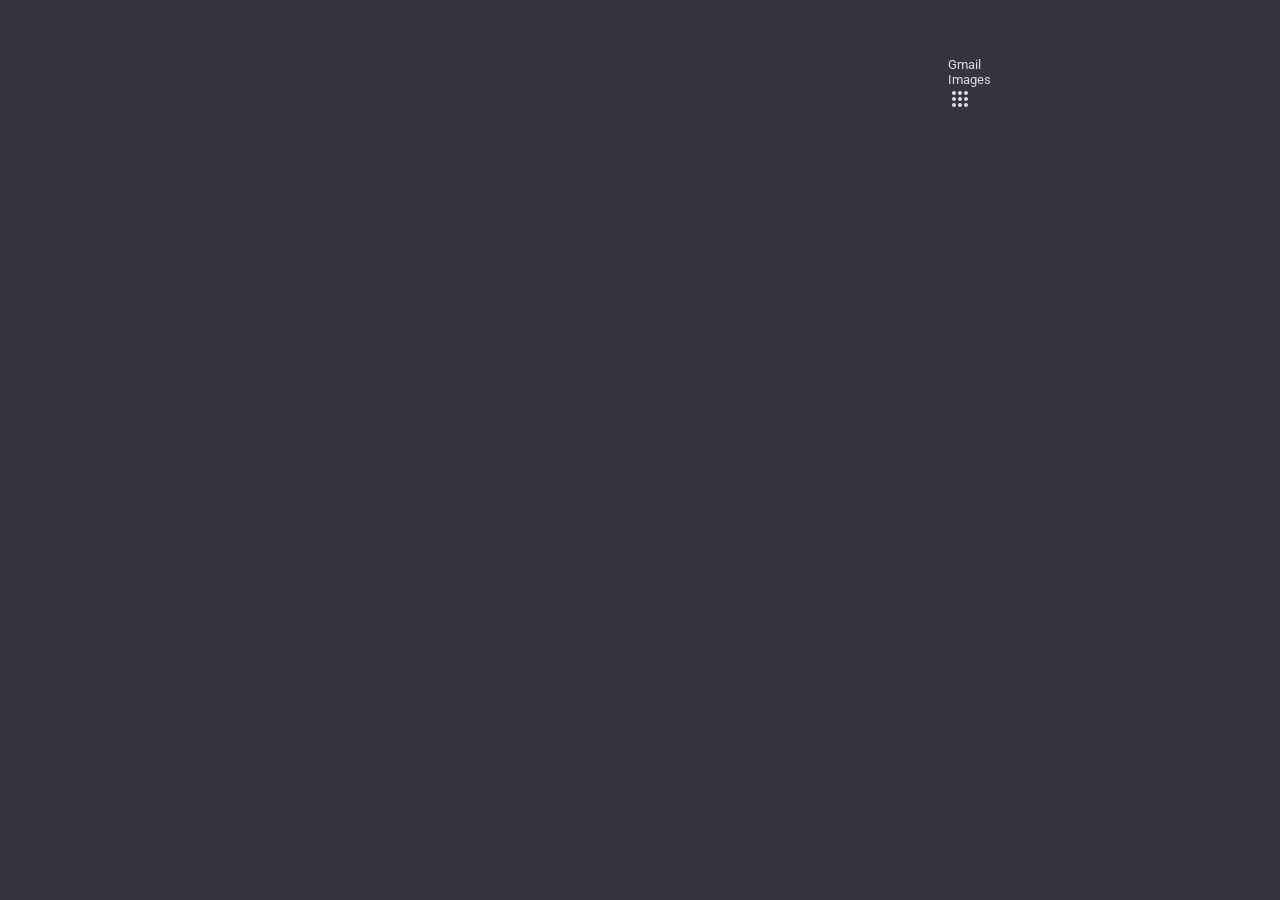
==== odinGit_04.html @ b5d1bb0a "Adding CSS and HTML updates based on simple copy of Google homepage" ====
<!DOCTYPE html>


<head>
    <meta charset="utf-8">
    <title>Faux Google</title>
    <link rel="stylesheet" href="odinGit_04.css">
    <link href="https://fonts.googleapis.com/css2?family=Roboto:wght@400;700&display=swap" rel="stylesheet">
</head>

<html>
    <body>
        <div id="oneGoogleBar">
            <header role="banner">
                <div class="headerLinks">
                    <div class="primaryLinks">
                        <div class="gLink">
                            <a href="https://mail.google.com/mail/?tab=rm&ogbl" target="_top">Gmail</a>
                        </div>
                        <div class="iLink">
                            <a href="https://www.google.com/imghp?hl=en&tab=ri&ogbl" target="_top">Images</a>
                        </div>
                    <div class="secondaryLinks">
                        <div class="appLink">
                            <a href="https://www.google.com/intl/en/about/products?tab=rh" target="_top">
                                <svg class="appIconLink">
                                    <path d="M6,8c1.1,0 2,-0.9 2,-2s-0.9,-2 -2,-2 -2,0.9 -2,2 0.9,2 2,2zM12,20c1.1,0 2,-0.9 2,-2s-0.9,-2 -2,-2 -2,0.9 -2,2 0.9,2 2,2zM6,20c1.1,0 2,-0.9 2,-2s-0.9,-2 -2,-2 -2,0.9 -2,2 0.9,2 2,2zM6,14c1.1,0 2,-0.9 2,-2s-0.9,-2 -2,-2 -2,0.9 -2,2 0.9,2 2,2zM12,14c1.1,0 2,-0.9 2,-2s-0.9,-2 -2,-2 -2,0.9 -2,2 0.9,2 2,2zM16,6c0,1.1 0.9,2 2,2s2,-0.9 2,-2 -0.9,-2 -2,-2 -2,0.9 -2,2zM12,8c1.1,0 2,-0.9 2,-2s-0.9,-2 -2,-2 -2,0.9 -2,2 0.9,2 2,2zM18,14c1.1,0 2,-0.9 2,-2s-0.9,-2 -2,-2 -2,0.9 -2,2 0.9,2 2,2zM18,20c1.1,0 2,-0.9 2,-2s-0.9,-2 -2,-2 -2,0.9 -2,2 0.9,2 2,2z"></path>
                                </svg>
                            </a>
                        </div>
                        <div class="profileLink">
                            <a href="https://accounts.google.com/SignOutOptions?hl=en&continue=https://www.google.com%3Fhl%3Den-US" role="button" aria-label="
                            Google Account: 
                            Sam Clavette 
                            sam.clavette@gmail.com"></a>
                        </div>
                    </div>
                    </div>
                </div>
            </header>
        </div>
        <div>

        </div>
    </body>
</html>
---- odinGit_04.css ----
body {
    background: #35363A;
    margin: 0;
    font-family: 'Roboto', sans-serif;
    font-size: 81.25%;
    color: var(--ntp-primary-text-color), rgb(218, 220, 224);
    display: block;
    }



a {
    outline: none;
    text-decoration: none;
    color: rgb(218,220,224);

}

.appIconLink {
    color: rgb(218,220,224);
    fill: currentColor; 
}

a:link {
    color: rgb(218,220,224);
}

.primaryLinks:hover {
    color: rgb(218,220,224);
    border-bottom: 1px solid;
    text-decoration: 1px solid;
}

.secondaryLinks:hover {
    background-color: rgba(232,234,237,.1);
}


html {
    --google-grey-refresh-200-rgba: 232,234,237,.1;
    --google-grey-refresh-300-rgb: rgb(218,220,224);
    --google-grey-refresh-500-rgb: 154,160,166;
    --google-grey-900-rgb: 32,33,36;
    --google-blue-refresh-300-rgb: 138,180,248;
}

html {
    --ntp-background-override-color: var(--google-grey-900);
    --ntp-hover-background-color: rgba(var(--google-grey-200-rgb), .1);
    --ntp-primary-text-color: var(--google-grey-refresh-300);
    --ntp-secondary-text-color: var(--google-grey-refresh-500);
    --ntp-selected-primary-text-color: var(--google-blue-refresh-300);
}

#oneGoogleBar {
    height: 56px;
    display: block;
}

header {
    min-width: 350px;
    position: relative;
    height: 52px;
    padding: 4px;
    background-color: transparent;
    display: flex;
    transition: box-shadow 250ms;
}

.headerLinks {
    position: absolute;
    top: 0px;
    width: 328px;
    z-index: 991;
    height: 0px;
    margin-top: 57px;
    right: 0px;
    margin-right: 4px;
    transition: height 0.3s ease-in-out 0s;
}

#backgroundImage {
    border: none;
    height: 100%;
    position: fixed;
    top: 0;
    width: 100%;
}
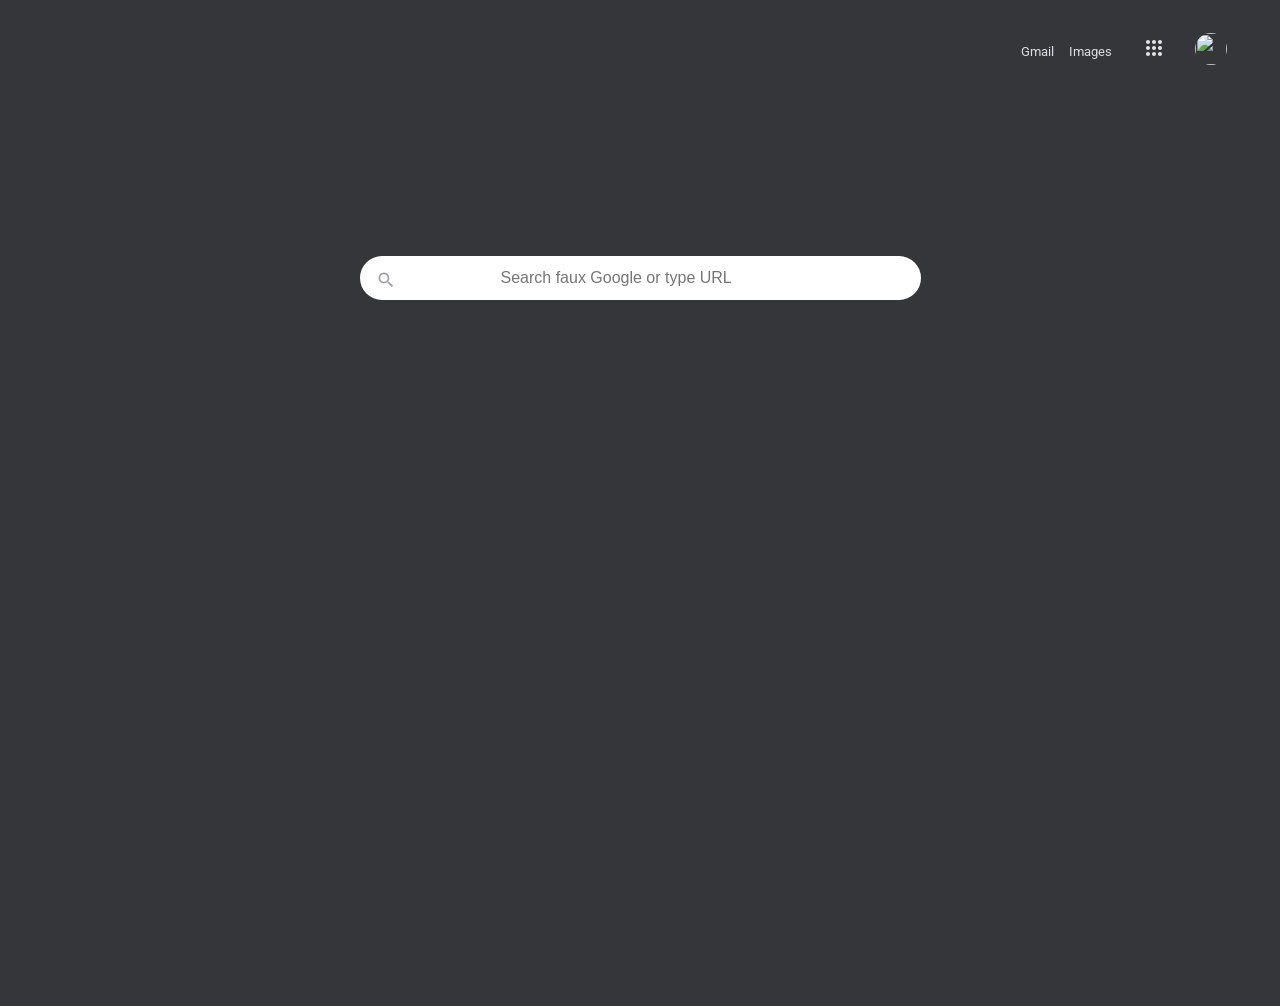
==== commit 6e0d285e: "updating html, css, adding mic svg" ====
--- a/odinGit_04.html
+++ b/odinGit_04.html
@@ -15,32 +15,56 @@
                 <div class="headerLinks">
                     <div class="primaryLinks">
                         <div class="gLink">
-                            <a href="https://mail.google.com/mail/?tab=rm&ogbl" target="_top">Gmail</a>
+                            <a class="pLinks" href="https://mail.google.com/mail/?tab=rm&ogbl" target="_top">Gmail</a>
                         </div>
                         <div class="iLink">
-                            <a href="https://www.google.com/imghp?hl=en&tab=ri&ogbl" target="_top">Images</a>
+                            <a class="pLinks" href="https://www.google.com/imghp?hl=en&tab=ri&ogbl" target="_top">Images</a>
                         </div>
+                    </div>
                     <div class="secondaryLinks">
                         <div class="appLink">
-                            <a href="https://www.google.com/intl/en/about/products?tab=rh" target="_top">
+                            <a class="appIconLink" href="https://www.google.com/intl/en/about/products?tab=rh" target="_top">
                                 <svg class="appIconLink">
-                                    <path d="M6,8c1.1,0 2,-0.9 2,-2s-0.9,-2 -2,-2 -2,0.9 -2,2 0.9,2 2,2zM12,20c1.1,0 2,-0.9 2,-2s-0.9,-2 -2,-2 -2,0.9 -2,2 0.9,2 2,2zM6,20c1.1,0 2,-0.9 2,-2s-0.9,-2 -2,-2 -2,0.9 -2,2 0.9,2 2,2zM6,14c1.1,0 2,-0.9 2,-2s-0.9,-2 -2,-2 -2,0.9 -2,2 0.9,2 2,2zM12,14c1.1,0 2,-0.9 2,-2s-0.9,-2 -2,-2 -2,0.9 -2,2 0.9,2 2,2zM16,6c0,1.1 0.9,2 2,2s2,-0.9 2,-2 -0.9,-2 -2,-2 -2,0.9 -2,2zM12,8c1.1,0 2,-0.9 2,-2s-0.9,-2 -2,-2 -2,0.9 -2,2 0.9,2 2,2zM18,14c1.1,0 2,-0.9 2,-2s-0.9,-2 -2,-2 -2,0.9 -2,2 0.9,2 2,2zM18,20c1.1,0 2,-0.9 2,-2s-0.9,-2 -2,-2 -2,0.9 -2,2 0.9,2 2,2z"></path>
+                                    <path class="appIconLink" d="M6,8c1.1,0 2,-0.9 2,-2s-0.9,-2 -2,-2 -2,0.9 -2,2 0.9,2 2,2zM12,20c1.1,0 2,-0.9 2,-2s-0.9,-2 -2,-2 -2,0.9 -2,2 0.9,2 2,2zM6,20c1.1,0 2,-0.9 2,-2s-0.9,-2 -2,-2 -2,0.9 -2,2 0.9,2 2,2zM6,14c1.1,0 2,-0.9 2,-2s-0.9,-2 -2,-2 -2,0.9 -2,2 0.9,2 2,2zM12,14c1.1,0 2,-0.9 2,-2s-0.9,-2 -2,-2 -2,0.9 -2,2 0.9,2 2,2zM16,6c0,1.1 0.9,2 2,2s2,-0.9 2,-2 -0.9,-2 -2,-2 -2,0.9 -2,2zM12,8c1.1,0 2,-0.9 2,-2s-0.9,-2 -2,-2 -2,0.9 -2,2 0.9,2 2,2zM18,14c1.1,0 2,-0.9 2,-2s-0.9,-2 -2,-2 -2,0.9 -2,2 0.9,2 2,2zM18,20c1.1,0 2,-0.9 2,-2s-0.9,-2 -2,-2 -2,0.9 -2,2 0.9,2 2,2z"></path>
                                 </svg>
                             </a>
                         </div>
                         <div class="profileLink">
-                            <a href="https://accounts.google.com/SignOutOptions?hl=en&continue=https://www.google.com%3Fhl%3Den-US" role="button" aria-label="
-                            Google Account: 
-                            Sam Clavette 
-                            sam.clavette@gmail.com"></a>
+                            <a class="pLink" href="https://accounts.google.com/SignOutOptions?hl=en&continue=https://www.google.com%3Fhl%3Den-US" role="button" 
+                                srcset="https://lh3.googleusercontent.com/ogw/ADGmqu8hPqe0rNWowjqKFOOYaU1EfpeOcESWQFNbDWY4=s32-c-mo" 
+                                aria-label="
+                                Google Account: 
+                                Sam Clavette 
+                                sam.clavette@gmail.com">
+                            <img class="profileImage" src="https://lh3.googleusercontent.com/ogw/ADGmqu8hPqe0rNWowjqKFOOYaU1EfpeOcESWQFNbDWY4=s32-c-mo">
+                        </a>
                         </div>
-                    </div>
                     </div>
                 </div>
             </header>
         </div>
-        <div>
-
+        <div id="content" class="">
+            <div class="logoBox">
+                <div id="logo" class="logo">
+            </div>
+        </div>
+            <div class="searchBar">
+                <div class="searchGlass">
+                    <span class="searchGlass">
+                        <svg focusable="false" xmlns="http://www.w3.org/2000/svg" viewBox="0 0 24 24">
+                            <path d="M 15.5 14 h -0.79 l -0.28 -0.27 A 6.471 6.471 0 0 0 16 9.5 A 6.5 6.5 0 1 0 9.5 16 c 1.61 0 3.09 -0.59 4.23 -1.57 l 0.27 0.28 v 0.79 l 5 4.99 L 20.49 19 l -4.99 -5 Z m -6 0 C 7.01 14 5 11.99 5 9.5 S 7.01 5 9.5 5 S 14 7.01 14 9.5 S 11.99 14 9.5 14 Z">
+                        </path></svg>
+                    </span>
+                </div>     
+                <div class="searchBox">
+                    <input id="input" type="search" class="searchBox" maxlength="2048" name="q" aria-autocomplete="both" type="text" role="combobox" title="search" value aria-label="search" placeholder="Search faux Google or type URL">
+                            <div class="voiceSearch" aria-label="Search by voice" role="button">
+                                <span class="voiceSearch">
+                            </span>
+                        </div>
+                    </div>
+                </div>
+            </div>
         </div>
     </body>
 </html>
--- a/odinGit_04.css
+++ b/odinGit_04.css
@@ -1,3 +1,20 @@
+
+html {
+    --google-grey-refresh-200-rgba: 232,234,237,.1;
+    --google-grey-refresh-300-rgb: rgb(218,220,224);
+    --google-grey-refresh-500-rgb: 154,160,166;
+    --google-grey-900-rgb: 32,33,36;
+    --google-blue-refresh-300-rgb: 138,180,248;
+}
+
+html {
+    --ntp-background-override-color: var(--google-grey-900);
+    --ntp-hover-background-color: rgba(var(--google-grey-200-rgb), .1);
+    --ntp-primary-text-color: var(--google-grey-refresh-300);
+    --ntp-secondary-text-color: var(--google-grey-refresh-500);
+    --ntp-selected-primary-text-color: var(--google-blue-refresh-300);
+}
+
 body {
     background: #35363A;
     margin: 0;
@@ -7,78 +24,6 @@
     display: block;
     }
 
-
-
-a {
-    outline: none;
-    text-decoration: none;
-    color: rgb(218,220,224);
-
-}
-
-.appIconLink {
-    color: rgb(218,220,224);
-    fill: currentColor; 
-}
-
-a:link {
-    color: rgb(218,220,224);
-}
-
-.primaryLinks:hover {
-    color: rgb(218,220,224);
-    border-bottom: 1px solid;
-    text-decoration: 1px solid;
-}
-
-.secondaryLinks:hover {
-    background-color: rgba(232,234,237,.1);
-}
-
-
-html {
-    --google-grey-refresh-200-rgba: 232,234,237,.1;
-    --google-grey-refresh-300-rgb: rgb(218,220,224);
-    --google-grey-refresh-500-rgb: 154,160,166;
-    --google-grey-900-rgb: 32,33,36;
-    --google-blue-refresh-300-rgb: 138,180,248;
-}
-
-html {
-    --ntp-background-override-color: var(--google-grey-900);
-    --ntp-hover-background-color: rgba(var(--google-grey-200-rgb), .1);
-    --ntp-primary-text-color: var(--google-grey-refresh-300);
-    --ntp-secondary-text-color: var(--google-grey-refresh-500);
-    --ntp-selected-primary-text-color: var(--google-blue-refresh-300);
-}
-
-#oneGoogleBar {
-    height: 56px;
-    display: block;
-}
-
-header {
-    min-width: 350px;
-    position: relative;
-    height: 52px;
-    padding: 4px;
-    background-color: transparent;
-    display: flex;
-    transition: box-shadow 250ms;
-}
-
-.headerLinks {
-    position: absolute;
-    top: 0px;
-    width: 328px;
-    z-index: 991;
-    height: 0px;
-    margin-top: 57px;
-    right: 0px;
-    margin-right: 4px;
-    transition: height 0.3s ease-in-out 0s;
-}
-
 #backgroundImage {
     border: none;
     height: 100%;
@@ -87,4 +32,249 @@
     width: 100%;
 }
 
-
+#oneGoogleBar {
+    height: 56px;
+    display: block;
+    z-index: 989;
+}
+
+header {
+    min-width: 350px;
+    position: relative;
+    height: 64px;
+    padding: 8px;
+    background-color: transparent;
+    display: flex;
+    align-items: center;
+    transition: box-shadow 250ms;
+    z-index: 990;
+}
+
+.headerLinks {
+    position: absolute;
+    display: flex;
+    align-items: center;
+    flex-basis: auto;
+    flex-grow: 1;
+    top: 0px;
+    z-index: 991;
+    height: 48px;
+    margin-top: 5px;
+    margin-bottom: 30px;
+    right: 0px;
+    bottom: 20px;
+    margin-right: 4px;
+    transition: height 0.3s ease-in-out 0s;
+}
+
+.primaryLinks {
+    position: relative;
+    display: flex;
+    align-items: center;
+    top: 10px;
+    width: 130px;
+    z-index: 992;
+    height: 48px;
+    margin-top: 10px;
+    margin-right: 5px;
+    vertical-align: middle;
+    justify-content: flex-end;
+    padding-right: 4px;
+    padding-left: 30px;
+    
+}
+
+.gLink, .iLink {
+    position: relative;
+    top: 10px;
+    z-index: 993;
+    height: 26px;
+    margin-top: 5px;
+    margin-right: 5px;
+    padding-right: 10px;
+
+}
+
+.iLink {
+
+}
+
+.secondaryLinks {
+    position: relative;
+    display: flex;
+    align-items: center;
+    top: 10px;
+    width: 130px;
+    z-index: 992;
+    height: 48px;
+    margin-top: 10px;
+    margin-right: 5px;
+    justify-content: flex-end;
+    padding-right: 5px;
+    align-content: center;
+    right: 55px;
+}
+
+.appLink, .profileLink {
+    width: 40px;
+    z-index: 993;
+    margin-top: 10px;
+}
+
+.appLink {
+    display: flex;
+    align-items: center;
+    justify-content: center;
+    border-radius: 50%;
+    height: 32px;
+    width: 32px;
+}
+
+.profileLink {
+    position: relative;
+    display: flex;
+    align-items: center;
+    justify-content: center;
+    padding-right: 10px;
+    padding: 4px;
+    border-radius: 50%;
+    box-sizing: border-box;
+    height: 40px;
+    width: 40px;
+    background-position: center;
+    left: 20px;
+}
+
+.pLink {
+    position: relative;
+    height: 32px;
+    width: 32px;
+}
+
+.profileImage {
+    position: relative;
+    display: block;
+    border-radius: 50%;
+    background-size: 32px 32px;
+    height: 32px;
+    width: 32px;
+}
+
+a {
+    outline: none;
+    text-decoration: none;
+    color: rgb(218,220,224);
+}
+
+.appIconLink {
+    position: relative;
+    color: rgba(255,255,255, .87);
+    fill: currentColor; 
+    height: 26px;
+    width: 26px;
+    background-size: 36px 36px;
+}
+
+a:link {
+    color: rgb(218,220,224);
+}
+
+.pLinks:hover {
+    color: rgb(218,220,224);
+    text-decoration: underline;
+}
+
+.appLink:hover { 
+    background-color: rgba(232,234,237,0.08)
+}
+
+.profileLink:hover {
+    background-color: rgba(232,234,237,0.08)
+}
+
+#content {
+    align-items: center;
+    display: flex;
+    flex-direction: column;
+    height: 950px;
+    position: relative;
+}
+
+#logo {
+    margin-bottom: 38px;
+    height: 92px;
+    width: 272px;
+}
+
+.logoBox {
+    height: 200px;
+    display: flex;
+    flex-direction: column;
+    justify-content: flex-end;
+}
+
+.logo {
+    background-color: rgb(218,220,224);
+    mask-image: url(https://upload.wikimedia.org/wikipedia/commons/2/2f/Google_2015_logo.svg);
+    -webkit-mask-image: url(https://upload.wikimedia.org/wikipedia/commons/2/2f/Google_2015_logo.svg);
+}
+
+.searchBar {
+    display: flex;
+    align-items: center;
+    position: relative;
+    background: #fff;
+    border-radius: 8px;
+    border-radius: 24px;
+    height: 44px;
+    width: 561px;
+}
+
+input {
+    font-size: 16px;
+    height: 100%;
+    outline: none;
+    padding-inline-end: 40px;
+    padding-inline-start: 40px;
+    position: relative;
+    width: 100%;
+}
+
+.searchBox {
+    background: #fff;
+    border: none;
+    box-shadow: none;
+    z-index: 3;
+    margin: 0 auto;
+    margin-top: 0px;
+    margin-right: auto;
+    margin-bottom: 0px;
+    margin-left: auto;
+    width: 400px;
+}
+
+.searchGlass {
+    position: relative;
+    padding-left: 8px;
+    padding-right: 13px;
+    color: #9AA0A6;
+    height: 20px;
+    width: 20px;
+    margin-top: 3px;
+    fill: currentColor;
+}
+
+.voiceSearch {
+    background: url(chrome://new-tab-page/icons/googlemic_clr_24px.svg) no-repeat center;
+    background-size: 21px 21px;
+    border: none;
+    border-radius: 2px;
+    cursor: pointer;
+    height: 100%;
+    outline: none;
+    padding: 0;
+    pointer-events: auto;
+    position: absolute;
+    right: 16px;
+    width: 26px;
+}
